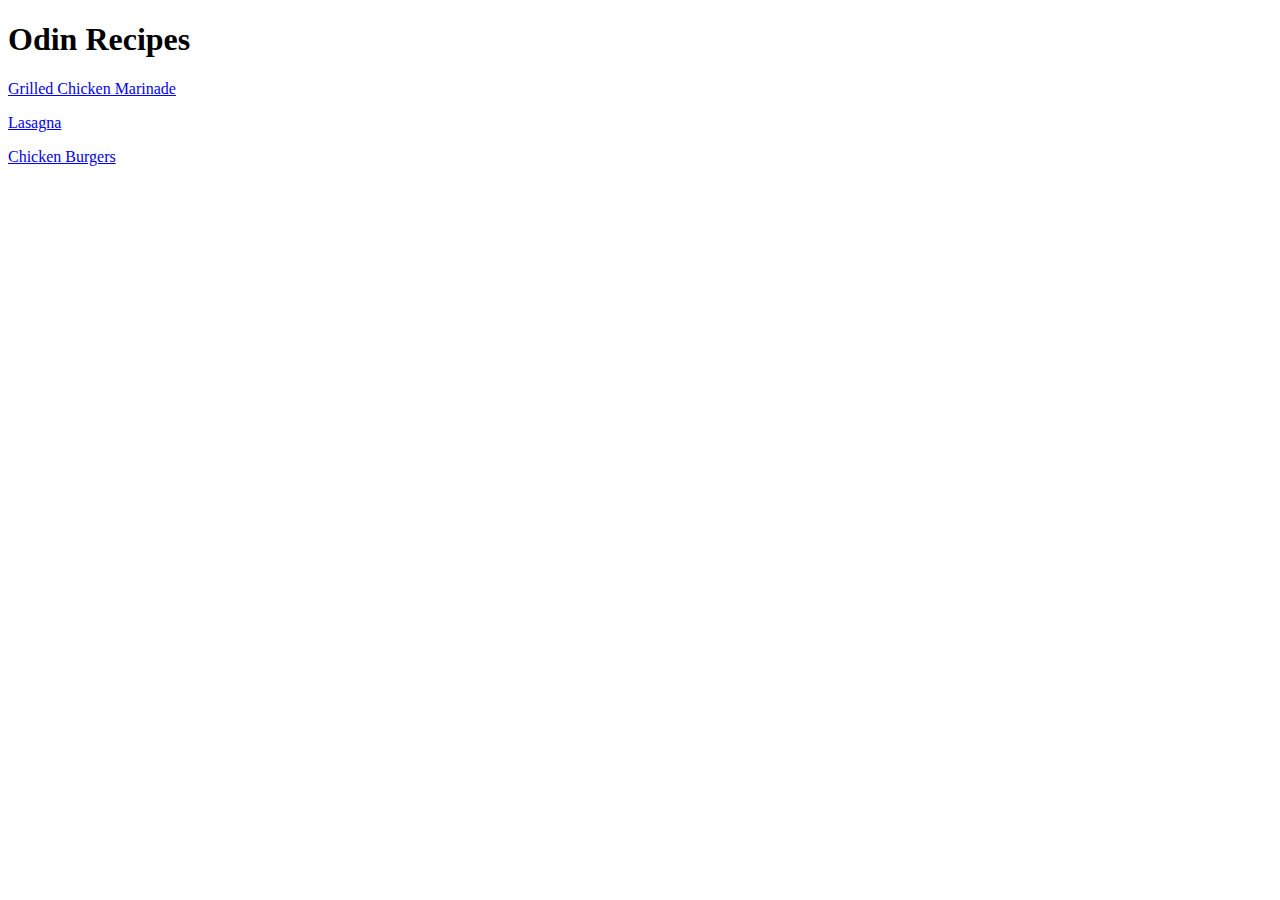
==== index.html @ 498795bf "Add index.html file" ====
<!DOCTYPE html>
<html lang="en">
    <head>
        <meta charset="utf-8">
        <title>Odin Recipes</title>
    </head>
    <body>
        <h1>Odin Recipes</h1>
        <p><a href="recipes/marinade.html">Grilled Chicken Marinade</a></p>
        <p><a href="recipes/lasagna.html">Lasagna</a></p>
        <p><a href="recipes/burgs.html">Chicken Burgers</a></p>
    </body>
</html>
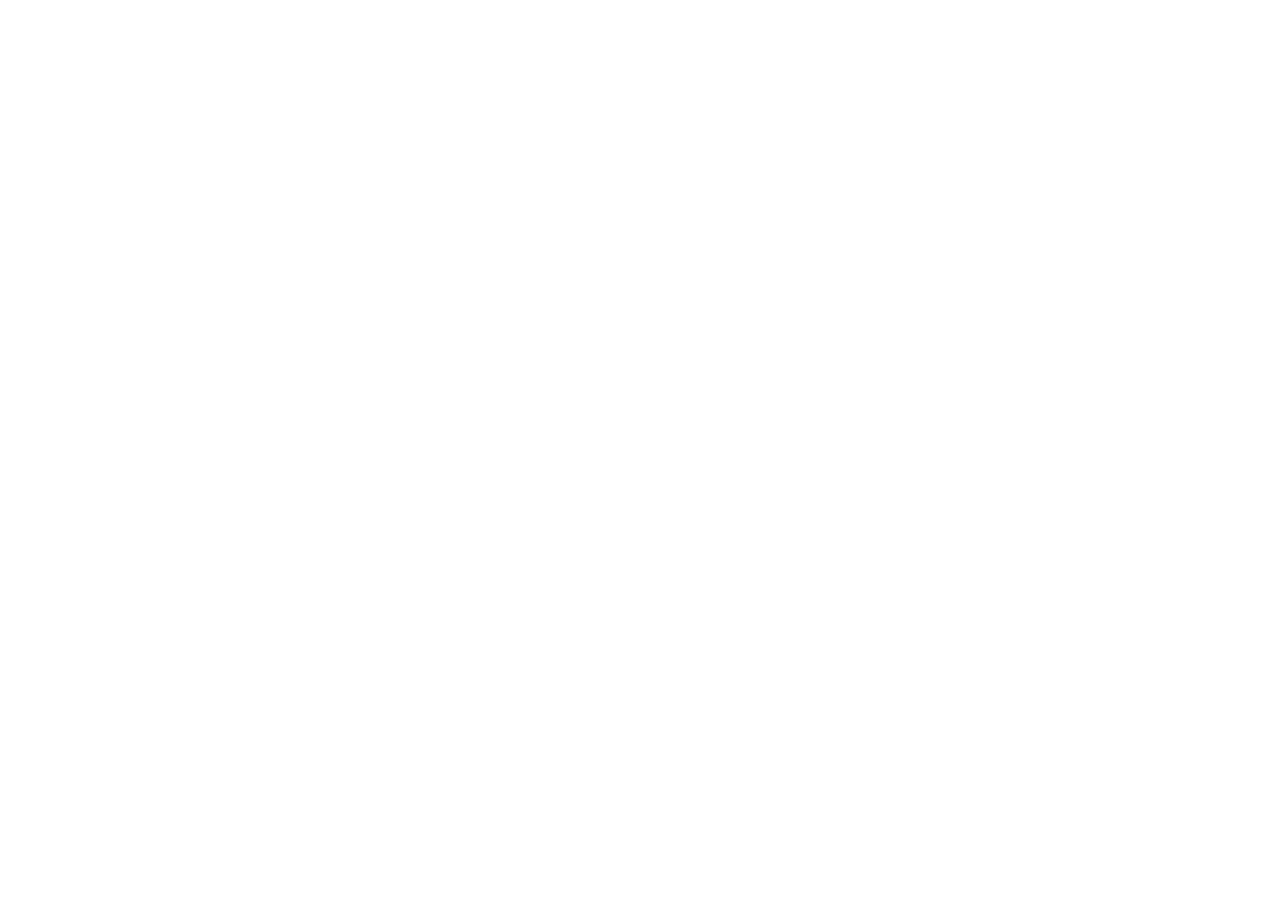
==== commit 30c092b8: "Add a index.html file for a test" ====
--- a/index.html
+++ b/index.html
@@ -1,13 +1,19 @@
 <!DOCTYPE html>
-<html lang="en">
+<html>
     <head>
         <meta charset="utf-8">
-        <title>Odin Recipes</title>
+        <title>Javascript test</title>
     </head>
+
     <body>
-        <h1>Odin Recipes</h1>
-        <p><a href="recipes/marinade.html">Grilled Chicken Marinade</a></p>
-        <p><a href="recipes/lasagna.html">Lasagna</a></p>
-        <p><a href="recipes/burgs.html">Chicken Burgers</a></p>
+        <script>
+            let a =10
+            let max = 57
+            let actual
+            actual = max - 13
+            let percentage
+            percentage = actual / max
+            console.log(percentage)
+        </script>
     </body>
 </html>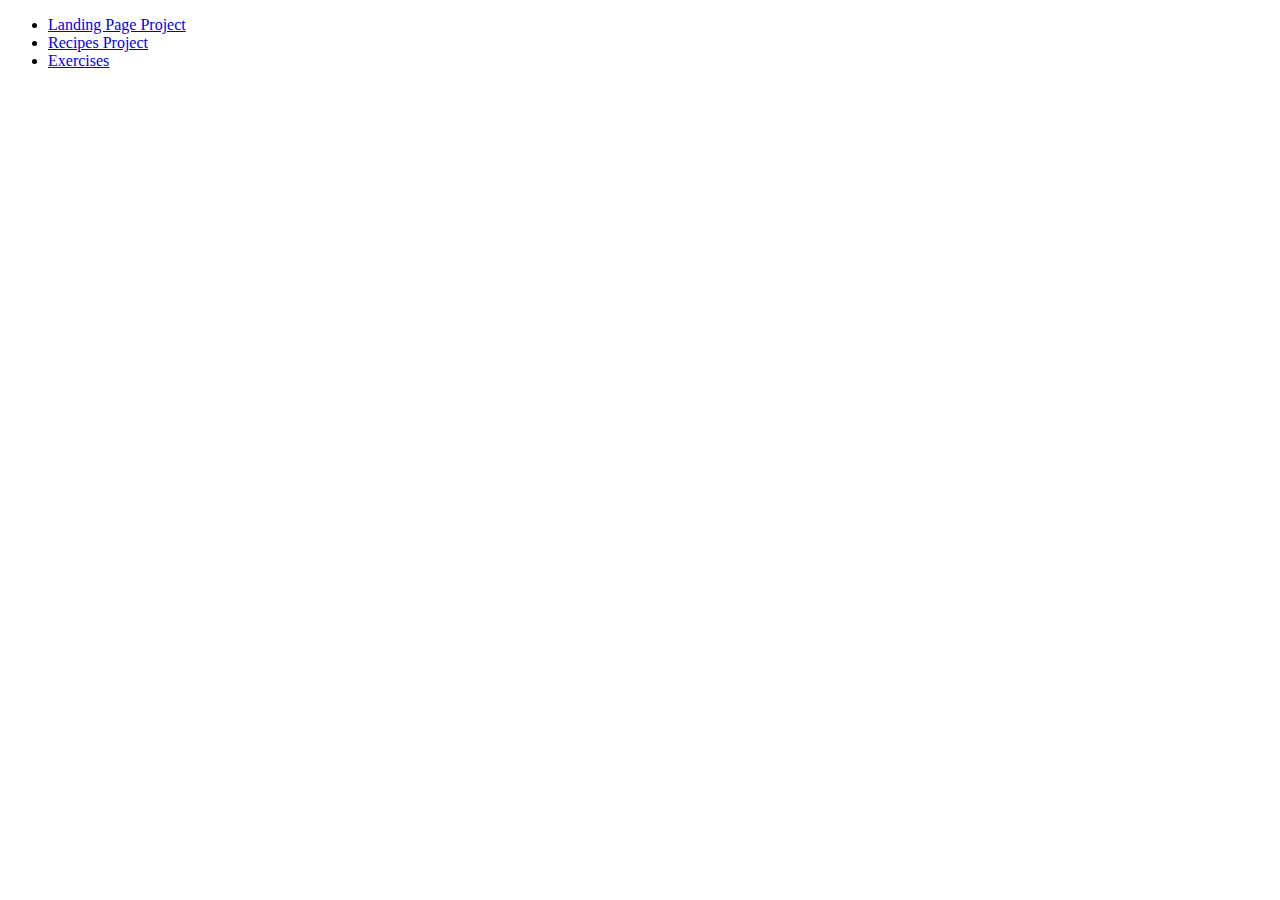
==== commit f860e644: "Boilerplate code and links to projects" ====
--- a/index.html
+++ b/index.html
@@ -1,19 +1,16 @@
 <!DOCTYPE html>
 <html>
-    <head>
-        <meta charset="utf-8">
-        <title>Javascript test</title>
-    </head>
+<head>
+    <meta charset="utf-8" lang="en">
+    <title>Main Page</title>
+</head>
 
-    <body>
-        <script>
-            let a =10
-            let max = 57
-            let actual
-            actual = max - 13
-            let percentage
-            percentage = actual / max
-            console.log(percentage)
-        </script>
-    </body>
+<body>
+    <ul>
+        <li><a href="./landing-page/index.html">Landing Page Project</a></li>
+        <li><a href="./odin-recipes/index.html">Recipes Project</a></li>
+        <li><a href="./exercises/index.html">Exercises</a></li>
+    </ul>
+
+</body>
 </html>